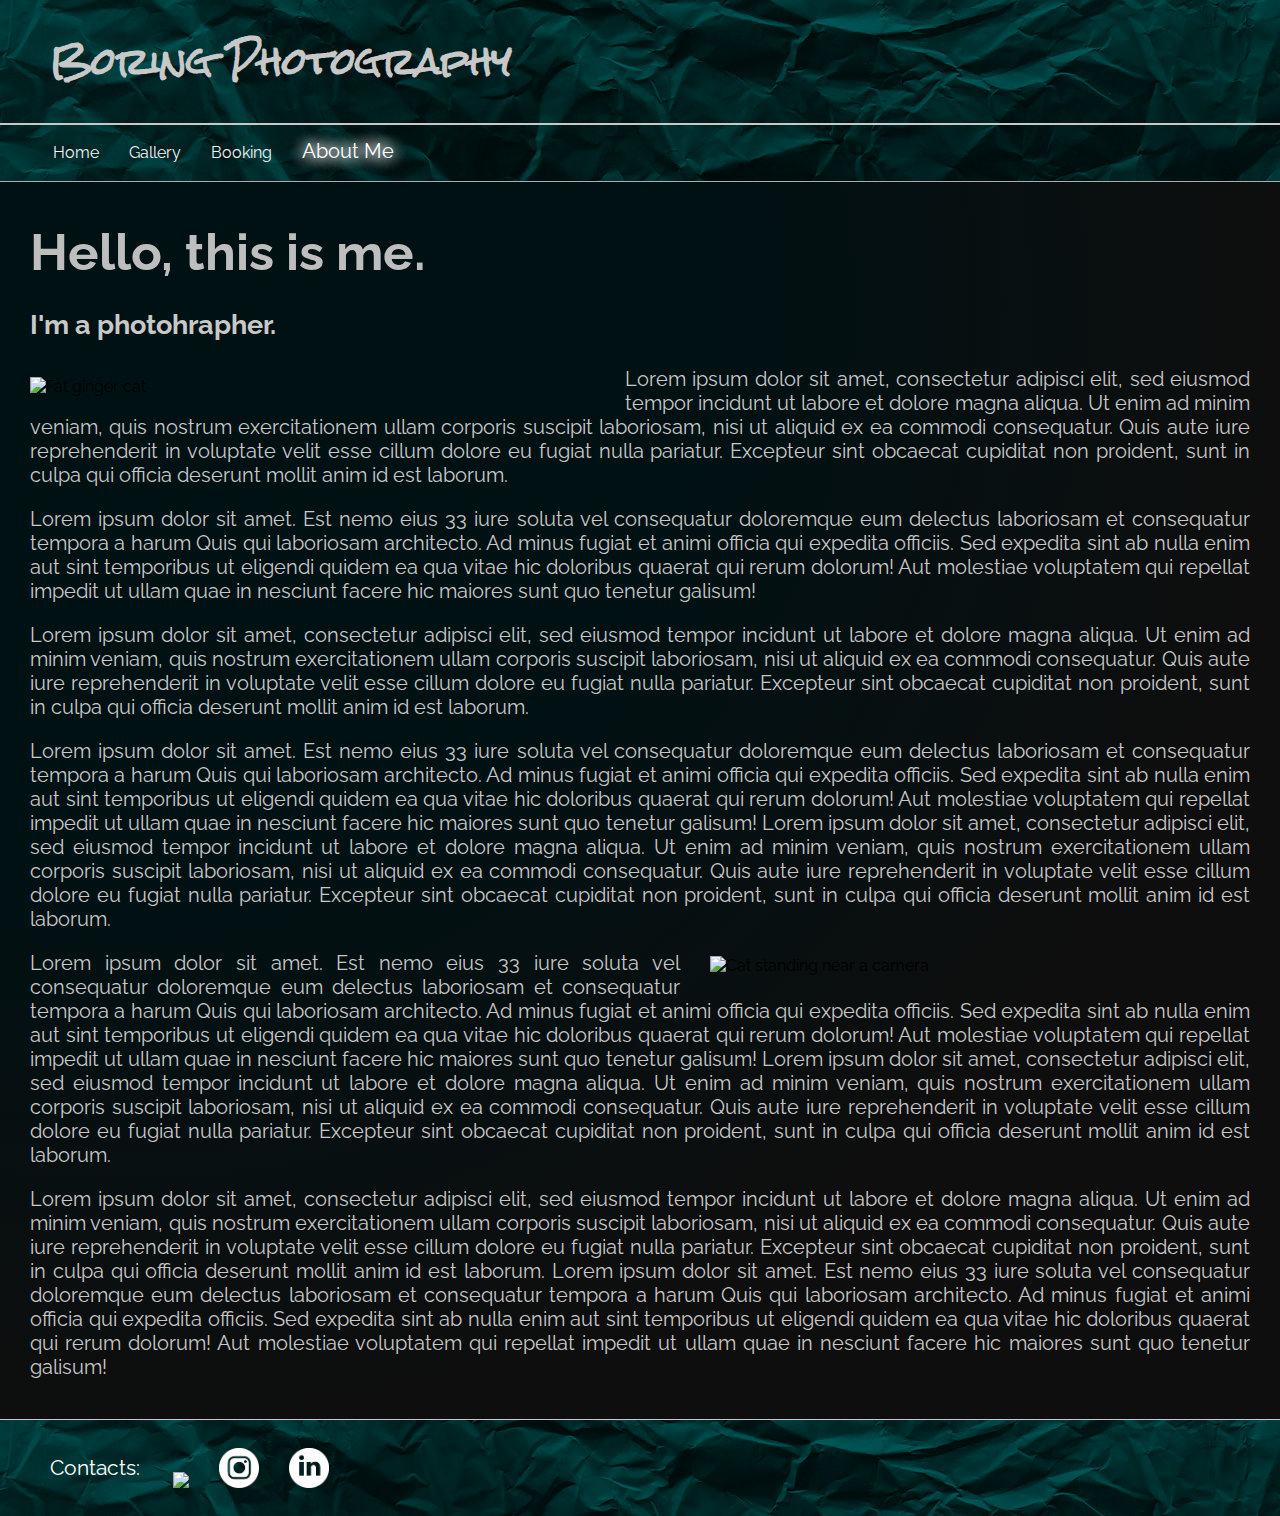
==== html/about.html @ 4187bdd8 "Commit through terminal" ====
<!DOCTYPE html>

<html>
  <head>
    <title>BP | About</title>
    <link rel="icon" type="image/x-icon" href="favicon.ico" />
    <meta
      name="This is the most boring photography page ever. I like cats too."
    />
    <link rel="stylesheet" href="/css/style.css" />
  </head>
  <body>
    <header>
      <h1>Boring Photography</h1>
      <nav>
        <ul>
          <li><a href="/index.html">Home</a></li>
          <li><a href="gallery.html">Gallery</a></li>
          <li><a href="booking.html">Booking</a></li>
          <li><a class="active" href="about.html">About Me</a></li>
        </ul>
      </nav>
    </header>
    <section class="about-main">
      <div class="about-title">
        <h1>Hello, this is me.</h1>
        <h3>I'm a photohrapher.</h3>
      </div>
      <div class="about-content">
        <img class="float-left" alt="Fat ginger cat" src="/img/8.PNG" />
        <p>
          Lorem ipsum dolor sit amet, consectetur adipisci elit, sed eiusmod
          tempor incidunt ut labore et dolore magna aliqua. Ut enim ad minim
          veniam, quis nostrum exercitationem ullam corporis suscipit
          laboriosam, nisi ut aliquid ex ea commodi consequatur. Quis aute iure
          reprehenderit in voluptate velit esse cillum dolore eu fugiat nulla
          pariatur. Excepteur sint obcaecat cupiditat non proident, sunt in
          culpa qui officia deserunt mollit anim id est laborum.
        </p>
        <p>
          Lorem ipsum dolor sit amet. Est nemo eius 33 iure soluta vel
          consequatur doloremque eum delectus laboriosam et consequatur tempora
          a harum Quis qui laboriosam architecto. Ad minus fugiat et animi
          officia qui expedita officiis. Sed expedita sint ab nulla enim aut
          sint temporibus ut eligendi quidem ea qua vitae hic doloribus quaerat
          qui rerum dolorum! Aut molestiae voluptatem qui repellat impedit ut
          ullam quae in nesciunt facere hic maiores sunt quo tenetur galisum!
        </p>
        <p>
          Lorem ipsum dolor sit amet, consectetur adipisci elit, sed eiusmod
          tempor incidunt ut labore et dolore magna aliqua. Ut enim ad minim
          veniam, quis nostrum exercitationem ullam corporis suscipit
          laboriosam, nisi ut aliquid ex ea commodi consequatur. Quis aute iure
          reprehenderit in voluptate velit esse cillum dolore eu fugiat nulla
          pariatur. Excepteur sint obcaecat cupiditat non proident, sunt in
          culpa qui officia deserunt mollit anim id est laborum.
        </p>
        <p>
          Lorem ipsum dolor sit amet. Est nemo eius 33 iure soluta vel
          consequatur doloremque eum delectus laboriosam et consequatur tempora
          a harum Quis qui laboriosam architecto. Ad minus fugiat et animi
          officia qui expedita officiis. Sed expedita sint ab nulla enim aut
          sint temporibus ut eligendi quidem ea qua vitae hic doloribus quaerat
          qui rerum dolorum! Aut molestiae voluptatem qui repellat impedit ut
          ullam quae in nesciunt facere hic maiores sunt quo tenetur galisum!
          Lorem ipsum dolor sit amet, consectetur adipisci elit, sed eiusmod
          tempor incidunt ut labore et dolore magna aliqua. Ut enim ad minim
          veniam, quis nostrum exercitationem ullam corporis suscipit
          laboriosam, nisi ut aliquid ex ea commodi consequatur. Quis aute iure
          reprehenderit in voluptate velit esse cillum dolore eu fugiat nulla
          pariatur. Excepteur sint obcaecat cupiditat non proident, sunt in
          culpa qui officia deserunt mollit anim id est laborum.
        </p>
      </div>
      <div class="about-content">
        <img
          class="float-right"
          alt="Cat standing near a camera"
          src="/img/9.PNG"
        />
        <p>
          Lorem ipsum dolor sit amet. Est nemo eius 33 iure soluta vel
          consequatur doloremque eum delectus laboriosam et consequatur tempora
          a harum Quis qui laboriosam architecto. Ad minus fugiat et animi
          officia qui expedita officiis. Sed expedita sint ab nulla enim aut
          sint temporibus ut eligendi quidem ea qua vitae hic doloribus quaerat
          qui rerum dolorum! Aut molestiae voluptatem qui repellat impedit ut
          ullam quae in nesciunt facere hic maiores sunt quo tenetur galisum!
          Lorem ipsum dolor sit amet, consectetur adipisci elit, sed eiusmod
          tempor incidunt ut labore et dolore magna aliqua. Ut enim ad minim
          veniam, quis nostrum exercitationem ullam corporis suscipit
          laboriosam, nisi ut aliquid ex ea commodi consequatur. Quis aute iure
          reprehenderit in voluptate velit esse cillum dolore eu fugiat nulla
          pariatur. Excepteur sint obcaecat cupiditat non proident, sunt in
          culpa qui officia deserunt mollit anim id est laborum.
        </p>
        <p>
          Lorem ipsum dolor sit amet, consectetur adipisci elit, sed eiusmod
          tempor incidunt ut labore et dolore magna aliqua. Ut enim ad minim
          veniam, quis nostrum exercitationem ullam corporis suscipit
          laboriosam, nisi ut aliquid ex ea commodi consequatur. Quis aute iure
          reprehenderit in voluptate velit esse cillum dolore eu fugiat nulla
          pariatur. Excepteur sint obcaecat cupiditat non proident, sunt in
          culpa qui officia deserunt mollit anim id est laborum. Lorem ipsum
          dolor sit amet. Est nemo eius 33 iure soluta vel consequatur
          doloremque eum delectus laboriosam et consequatur tempora a harum Quis
          qui laboriosam architecto. Ad minus fugiat et animi officia qui
          expedita officiis. Sed expedita sint ab nulla enim aut sint temporibus
          ut eligendi quidem ea qua vitae hic doloribus quaerat qui rerum
          dolorum! Aut molestiae voluptatem qui repellat impedit ut ullam quae
          in nesciunt facere hic maiores sunt quo tenetur galisum!
        </p>
      </div>
    </section>
    <footer>
      <p>Contacts:</p>
      <ul>
        <li>
          <a href="https://facebook.com" target="_blank"
            ><img src="\img\FB.png"
          /></a>
        </li>
        <li>
          <a href="https://instagram.com" target="_blank"
            ><img src="\img\IG.png"
          /></a>
        </li>
        <li>
          <a href="https://linkedin.com" target="_blank"
            ><img src="\img\IN.png"
          /></a>
        </li>
      </ul>
    </footer>
  </body>
</html>
---- css/style.css ----
@import url('https://fonts.googleapis.com/css2?family=Raleway:wght@100&family=Rock+Salt&display=swap');

*{
    box-sizing: border-box;
    font-family: Raleway;
}

html, body{
    margin: 0;
    padding: 0;
    background-color: rgb(17, 19, 19);
}
section img{
    flex-wrap: wrap;
    width: 700px;
}

nav ul{
    border-top: 2px solid rgb(200, 200, 200);
    padding-top: .7em;
    margin: 0;
}

:is(nav, footer) li{
    display: inline;
    padding: 10px;
}

:is(nav, footer) a{
    transition-duration: 0.4s;
    display: inline-block;
    padding: 3px;
    color: rgb(245, 245, 245);
    text-decoration: none;
}

:is(nav, footer) a:hover{
    text-shadow: 0 0 15px #FFF, 0 0 15px #FFF, 0 0 15px #FFF;
    padding-inline: 5px;
}

.active{
    color: #fff;
    font-size: 1.25em;
    text-shadow: 0 0 15px #FFF, 0 0 15px #FFF, 0 0 15px #FFF;
}


h1{
    cursor: default;
    color: rgb(190, 190, 190);
    font-size: 38pt;
    margin-inline: 30px;
}

header h1{
    font-family: Rock Salt;
    font-size: 26pt;
    cursor: default;
    stroke: none;
    margin: 0;
    padding-top: 20px;
    padding-bottom: 20px;
    padding-left: 50px;
    color: rgb(200, 200, 200);
}

header{
    border-bottom: 1px solid rgb(172, 172, 172);
}

header, footer{
    background-image: url("/img/cover.jpg");
    background-size: cover;
    background-blend-mode: hard-light;
    background-color: rgb(0, 196, 196);
    padding-bottom: 15px;
}

section p{
    font-size: 15pt;
    color:rgb(200, 200, 200);
    margin-inline: 30px;
    text-align: justify;
}

.pic{
    padding: 15px;
    transition: all ease-in-out .2s;
}

.pic:hover{
    transition: .3s;
    transition: all ease-in-out .2;
    scale: 98%;
}   

.main-container, .main-containerrev{
    display: flex;
    flex-flow: inline wrap;
    justify-content: space-between;
}

.main-container{
    background: linear-gradient(to left, #000000 25%, #001314 100%);
}
.main-containerrev{
    border-top: 0.5px solid rgb(172, 172, 172);
    border-bottom: 1px solid rgb(172, 172, 172);
    background: linear-gradient(to right, #000000 25%, #001314 100%);
    text-align: right;
    flex-flow: row-reverse;
}

footer{
    border-top: 1px solid rgb(200, 200, 200);
    padding-top: 25px;
    padding-bottom: 5px;
    display: flex;
    flex-flow: inline wrap;
    justify-content: flex-start;
}

footer img{
    width: 40px;
}

footer p{
    margin-top: 10px;
    color: #FFF;
    font-size: 16pt;    
    padding-left: 50px;
}

footer ul{
    padding-left: 20px;
    margin-top: 0;
}

/*gallery section below*/

.gallery{
    background: radial-gradient(#001213 50%, #000000 100%);
    display: flex;
    flex-flow: row wrap;
    justify-content: center;
    padding-bottom: 50px;
}

h3{
    color: rgb(200, 200, 200);
    text-align: left;
    font-size: 25pt;
    padding-left: 20px;
}

.gallery h3{
    margin-top: 25px;
    margin-bottom: 15px;
}

.gallery-item{
    padding-inline: 20px;
}

.gallery img{
    size: 500px;
}

.gallery p{
    margin: 0;
    padding: 20px;
    padding-bottom: 5px;
    text-align: left;
}

/*gallery preview section below*/

.preview-headl{
    display: flex;
    flex-flow: row wrap;
}

:is(.preview-headl, .about-main, .booking-title) h1{
    padding-top: 40px;
    margin-top: 0;
    margin-bottom: 0;
}

:is(.preview-headl, .about-main, .booking-title) h3{
    padding-left: 0;
    font-size: 20pt;
    margin-left: 30px;
}

.preview-headl h3{
    margin-left: 0;
    padding-left: 185px;
    font-style: italic;
}

.large-padding{
    margin-inline: 0;
    padding-inline: 185px;
}   

.preview-main{
    display: flex;
    flex-direction: column;
    justify-content: center;
    align-items: center;
    background: radial-gradient(#001213 50%, #0c0c0c 100%);
    padding-right: 50px; 
    padding-bottom: 50px;
}

.preview-main p{
    text-align: justify;
    color: rgb(200, 200, 200);
    font-size: 14pt;
    padding-bottom: 20px;
    margin-bottom: 0;
}

.preview-main img{
    display: flex;
    flex-wrap: wrap;
    width: 75%;
}

/*about me section below*/

.about-title{
    display: inline;
}

.float-left{
    float: left;
    padding-top: 10px;
    padding-inline: 30px;
    padding-bottom: 15px;
    width: 625px;
}

.float-right{
    float: right;
    padding-top: 5px;
    padding-inline: 30px;
    padding-bottom: 15px;
    width: 600px;
}

.about-main p{
    margin-left: 30px;
    margin-bottom: 0;
}

.about-main{
    background-image: radial-gradient(farthest-side at 10% 10%, #001113 50%, #0e0e0e 100%);
    padding-bottom: 40px;
}

/*booking section below*/

.booking-section{
    background: radial-gradient(#001213 50%, #0c0c0c 100%);
    padding-bottom: 75px;
}

.booking-title{
    display: inline;
    text-align: center;
}

.booking-title h3{
    margin-left: 0;
    text-align: center;
}

.form-box{
    width: 500px;
    background: rgba(68, 68, 68, 0.1);
    margin: auto;
    padding: 50px 0;
    color: #fff;
    box-shadow: 0 0 20px 2px rgba(0, 0, 0, 0.1);
}

.form-box h1{
    text-align: center;
    margin-bottom: 40px;
}

.input-box{
    width: 80%;
    border-bottom: 1px solid #fff;
    margin-left: 50px;
    margin-bottom: 10px;
    padding-top: 20px;
    padding-bottom: 5px;
}

.input-box input{
    width: 90%;
    border: none;
    outline: none;
    background: transparent;
    color: white;
}

::placeholder{
    color:rgb(223, 223, 223);
}

.booking-secion i{
    text-indent: 20%;
}

.register-button{
    margin-left: 50px;
    margin-top: 30px;
    width: 80%;
    display: block;
    outline: none;
    padding: 10px 0;
    border: 1px solid #fff;
    cursor: pointer;
    background: transparent;
    color: #fff;
    font-size: 16px; 
}

.form-box a{
    width: 80%;
    display: block;
    outline: none;
    color: #fff;
    font-size: 12px;
    text-align: center;
    text-decoration: none;
}

/*thank you section below*/

.thank-you{
    padding-top: 150px;
    height: 100vh;
    width: 100vw;
    background-image: radial-gradient(farthest-side at 10% 10%, #001a1d 50%, #0e0e0e 100%);
}

.thank-you h1, .thank-you h3{
    text-align: center;
}
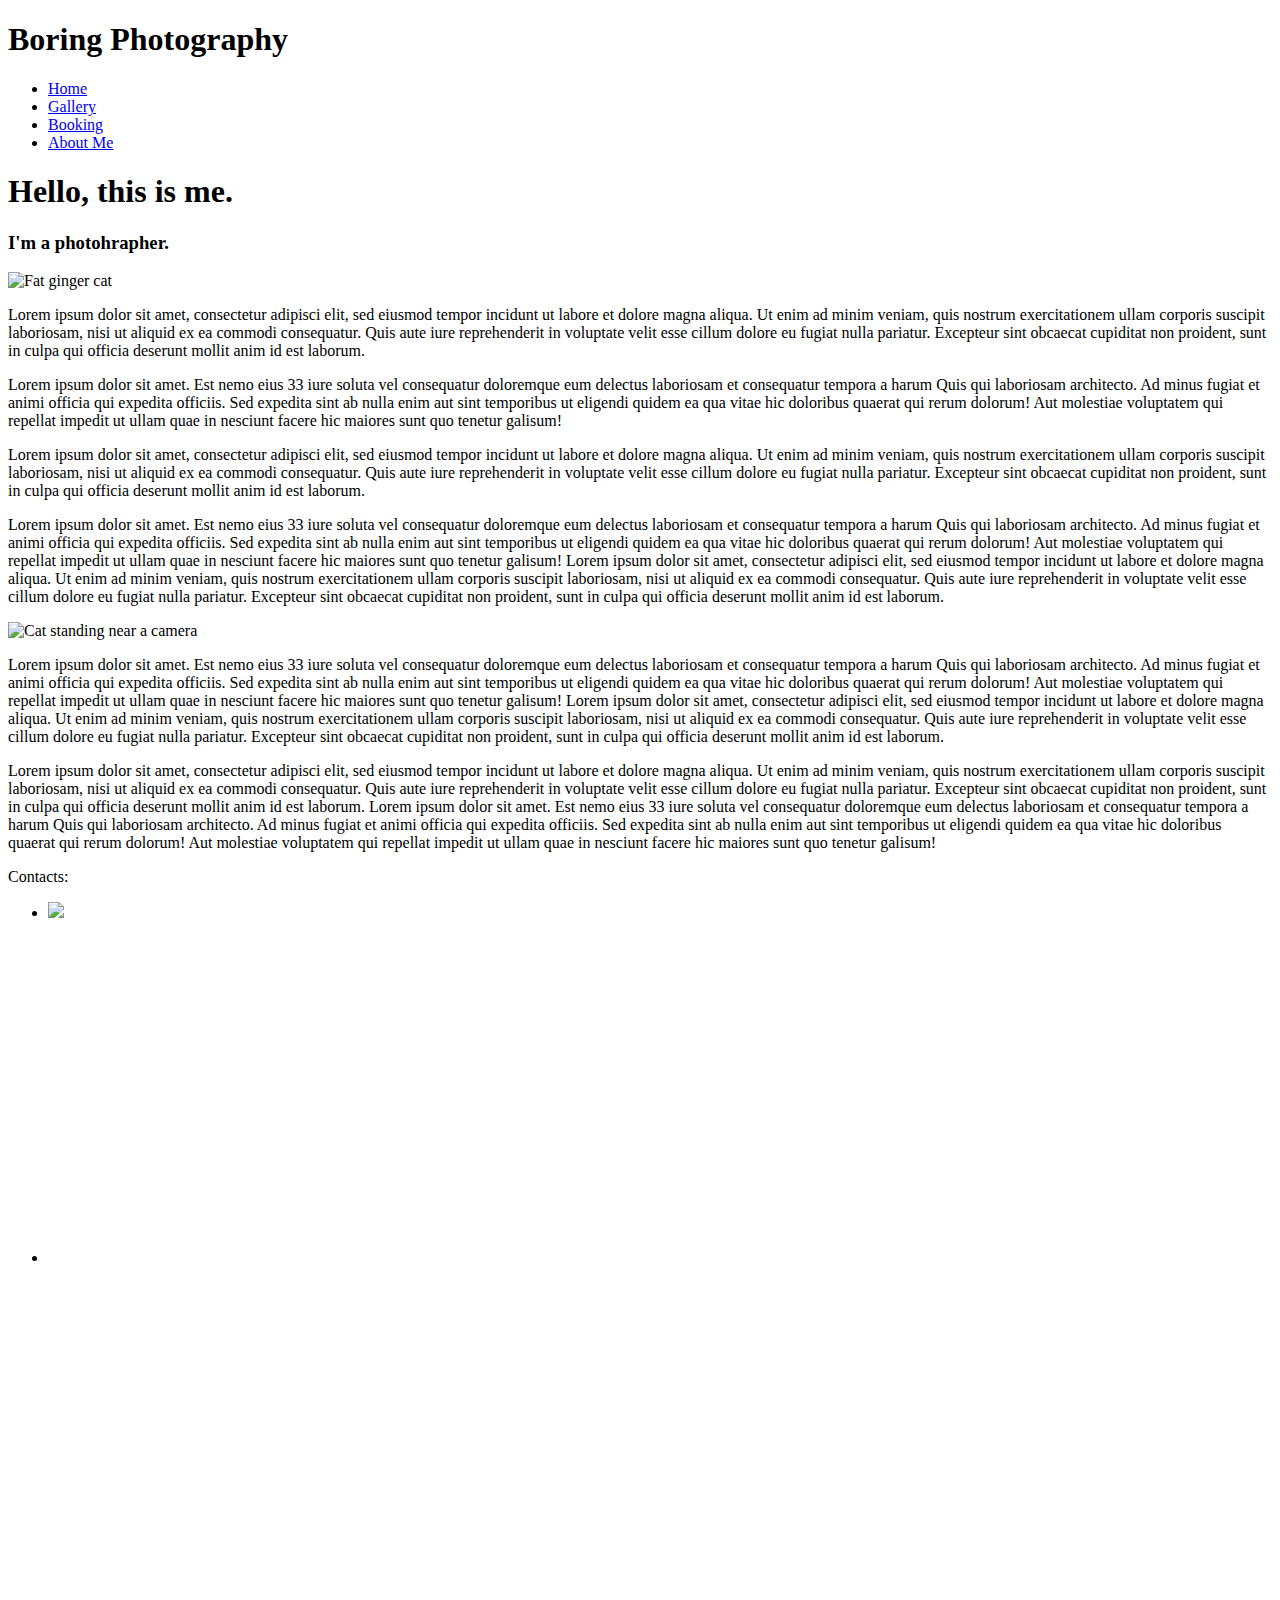
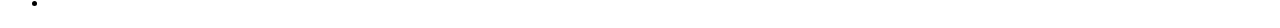
==== commit b7e0a302: "Update about.html" ====
--- a/html/about.html
+++ b/html/about.html
@@ -7,7 +7,7 @@
     <meta
       name="This is the most boring photography page ever. I like cats too."
     />
-    <link rel="stylesheet" href="/css/style.css" />
+    <link rel="stylesheet" href="./css/style.css" />
   </head>
   <body>
     <header>
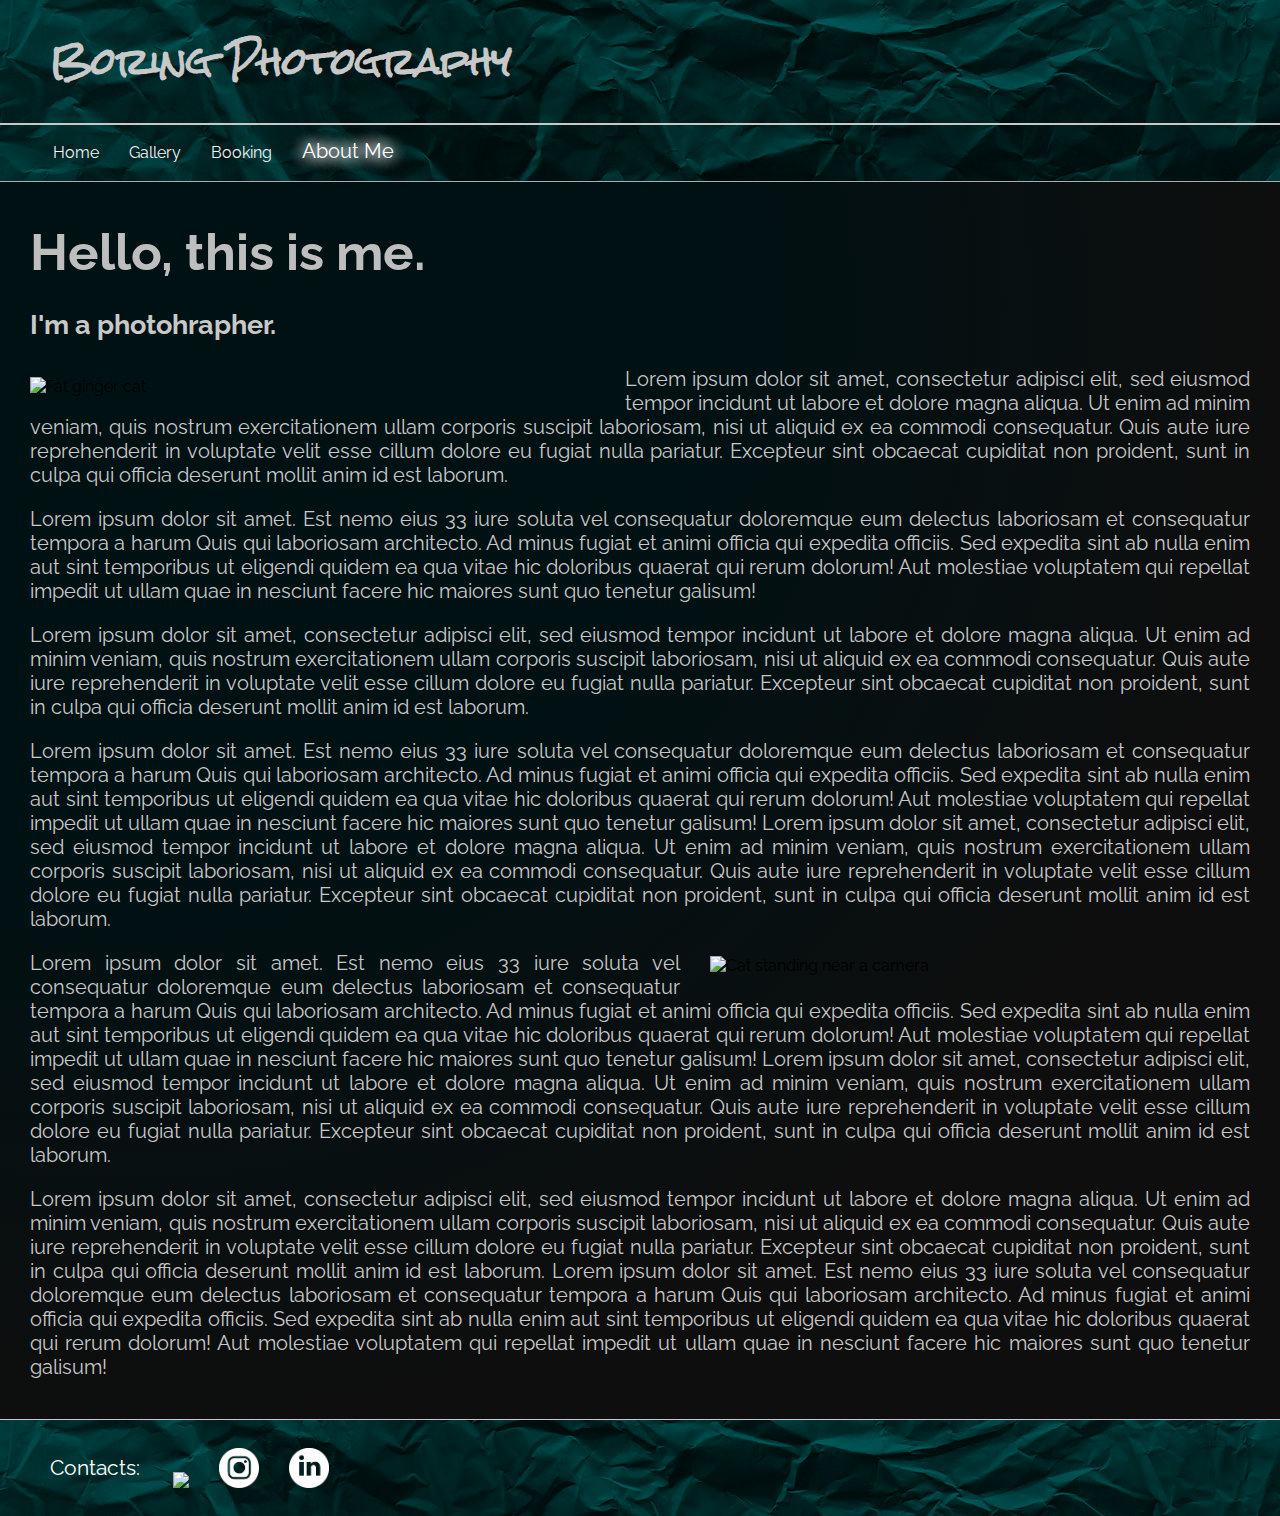
==== commit 02ae2dbb: "Update about.html" ====
--- a/html/about.html
+++ b/html/about.html
@@ -7,7 +7,7 @@
     <meta
       name="This is the most boring photography page ever. I like cats too."
     />
-    <link rel="stylesheet" href="./css/style.css" />
+    <link rel="stylesheet" href="/css/style.css" />
   </head>
   <body>
     <header>
--- a/css/style.css
+++ b/css/style.css
@@ -0,0 +1,354 @@
+@import url('https://fonts.googleapis.com/css2?family=Raleway:wght@100&family=Rock+Salt&display=swap');
+
+*{
+    box-sizing: border-box;
+    font-family: Raleway;
+}
+
+html, body{
+    margin: 0;
+    padding: 0;
+    background-color: rgb(17, 19, 19);
+}
+section img{
+    flex-wrap: wrap;
+    width: 700px;
+}
+
+nav ul{
+    border-top: 2px solid rgb(200, 200, 200);
+    padding-top: .7em;
+    margin: 0;
+}
+
+:is(nav, footer) li{
+    display: inline;
+    padding: 10px;
+}
+
+:is(nav, footer) a{
+    transition-duration: 0.4s;
+    display: inline-block;
+    padding: 3px;
+    color: rgb(245, 245, 245);
+    text-decoration: none;
+}
+
+:is(nav, footer) a:hover{
+    text-shadow: 0 0 15px #FFF, 0 0 15px #FFF, 0 0 15px #FFF;
+    padding-inline: 5px;
+}
+
+.active{
+    color: #fff;
+    font-size: 1.25em;
+    text-shadow: 0 0 15px #FFF, 0 0 15px #FFF, 0 0 15px #FFF;
+}
+
+
+h1{
+    cursor: default;
+    color: rgb(190, 190, 190);
+    font-size: 38pt;
+    margin-inline: 30px;
+}
+
+header h1{
+    font-family: Rock Salt;
+    font-size: 26pt;
+    cursor: default;
+    stroke: none;
+    margin: 0;
+    padding-top: 20px;
+    padding-bottom: 20px;
+    padding-left: 50px;
+    color: rgb(200, 200, 200);
+}
+
+header{
+    border-bottom: 1px solid rgb(172, 172, 172);
+}
+
+header, footer{
+    background-image: url("/img/cover.jpg");
+    background-size: cover;
+    background-blend-mode: hard-light;
+    background-color: rgb(0, 196, 196);
+    padding-bottom: 15px;
+}
+
+section p{
+    font-size: 15pt;
+    color:rgb(200, 200, 200);
+    margin-inline: 30px;
+    text-align: justify;
+}
+
+.pic{
+    padding: 15px;
+    transition: all ease-in-out .2s;
+}
+
+.pic:hover{
+    transition: .3s;
+    transition: all ease-in-out .2;
+    scale: 98%;
+}   
+
+.main-container, .main-containerrev{
+    display: flex;
+    flex-flow: inline wrap;
+    justify-content: space-between;
+}
+
+.main-container{
+    background: linear-gradient(to left, #000000 25%, #001314 100%);
+}
+.main-containerrev{
+    border-top: 0.5px solid rgb(172, 172, 172);
+    border-bottom: 1px solid rgb(172, 172, 172);
+    background: linear-gradient(to right, #000000 25%, #001314 100%);
+    text-align: right;
+    flex-flow: row-reverse;
+}
+
+footer{
+    border-top: 1px solid rgb(200, 200, 200);
+    padding-top: 25px;
+    padding-bottom: 5px;
+    display: flex;
+    flex-flow: inline wrap;
+    justify-content: flex-start;
+}
+
+footer img{
+    width: 40px;
+}
+
+footer p{
+    margin-top: 10px;
+    color: #FFF;
+    font-size: 16pt;    
+    padding-left: 50px;
+}
+
+footer ul{
+    padding-left: 20px;
+    margin-top: 0;
+}
+
+/*gallery section below*/
+
+.gallery{
+    background: radial-gradient(#001213 50%, #000000 100%);
+    display: flex;
+    flex-flow: row wrap;
+    justify-content: center;
+    padding-bottom: 50px;
+}
+
+h3{
+    color: rgb(200, 200, 200);
+    text-align: left;
+    font-size: 25pt;
+    padding-left: 20px;
+}
+
+.gallery h3{
+    margin-top: 25px;
+    margin-bottom: 15px;
+}
+
+.gallery-item{
+    padding-inline: 20px;
+}
+
+.gallery img{
+    size: 500px;
+}
+
+.gallery p{
+    margin: 0;
+    padding: 20px;
+    padding-bottom: 5px;
+    text-align: left;
+}
+
+/*gallery preview section below*/
+
+.preview-headl{
+    display: flex;
+    flex-flow: row wrap;
+}
+
+:is(.preview-headl, .about-main, .booking-title) h1{
+    padding-top: 40px;
+    margin-top: 0;
+    margin-bottom: 0;
+}
+
+:is(.preview-headl, .about-main, .booking-title) h3{
+    padding-left: 0;
+    font-size: 20pt;
+    margin-left: 30px;
+}
+
+.preview-headl h3{
+    margin-left: 0;
+    padding-left: 185px;
+    font-style: italic;
+}
+
+.large-padding{
+    margin-inline: 0;
+    padding-inline: 185px;
+}   
+
+.preview-main{
+    display: flex;
+    flex-direction: column;
+    justify-content: center;
+    align-items: center;
+    background: radial-gradient(#001213 50%, #0c0c0c 100%);
+    padding-right: 50px; 
+    padding-bottom: 50px;
+}
+
+.preview-main p{
+    text-align: justify;
+    color: rgb(200, 200, 200);
+    font-size: 14pt;
+    padding-bottom: 20px;
+    margin-bottom: 0;
+}
+
+.preview-main img{
+    display: flex;
+    flex-wrap: wrap;
+    width: 75%;
+}
+
+/*about me section below*/
+
+.about-title{
+    display: inline;
+}
+
+.float-left{
+    float: left;
+    padding-top: 10px;
+    padding-inline: 30px;
+    padding-bottom: 15px;
+    width: 625px;
+}
+
+.float-right{
+    float: right;
+    padding-top: 5px;
+    padding-inline: 30px;
+    padding-bottom: 15px;
+    width: 600px;
+}
+
+.about-main p{
+    margin-left: 30px;
+    margin-bottom: 0;
+}
+
+.about-main{
+    background-image: radial-gradient(farthest-side at 10% 10%, #001113 50%, #0e0e0e 100%);
+    padding-bottom: 40px;
+}
+
+/*booking section below*/
+
+.booking-section{
+    background: radial-gradient(#001213 50%, #0c0c0c 100%);
+    padding-bottom: 75px;
+}
+
+.booking-title{
+    display: inline;
+    text-align: center;
+}
+
+.booking-title h3{
+    margin-left: 0;
+    text-align: center;
+}
+
+.form-box{
+    width: 500px;
+    background: rgba(68, 68, 68, 0.1);
+    margin: auto;
+    padding: 50px 0;
+    color: #fff;
+    box-shadow: 0 0 20px 2px rgba(0, 0, 0, 0.1);
+}
+
+.form-box h1{
+    text-align: center;
+    margin-bottom: 40px;
+}
+
+.input-box{
+    width: 80%;
+    border-bottom: 1px solid #fff;
+    margin-left: 50px;
+    margin-bottom: 10px;
+    padding-top: 20px;
+    padding-bottom: 5px;
+}
+
+.input-box input{
+    width: 90%;
+    border: none;
+    outline: none;
+    background: transparent;
+    color: white;
+}
+
+::placeholder{
+    color:rgb(223, 223, 223);
+}
+
+.booking-secion i{
+    text-indent: 20%;
+}
+
+.register-button{
+    margin-left: 50px;
+    margin-top: 30px;
+    width: 80%;
+    display: block;
+    outline: none;
+    padding: 10px 0;
+    border: 1px solid #fff;
+    cursor: pointer;
+    background: transparent;
+    color: #fff;
+    font-size: 16px; 
+}
+
+.form-box a{
+    width: 80%;
+    display: block;
+    outline: none;
+    color: #fff;
+    font-size: 12px;
+    text-align: center;
+    text-decoration: none;
+}
+
+/*thank you section below*/
+
+.thank-you{
+    padding-top: 150px;
+    height: 100vh;
+    width: 100vw;
+    background-image: radial-gradient(farthest-side at 10% 10%, #001a1d 50%, #0e0e0e 100%);
+}
+
+.thank-you h1, .thank-you h3{
+    text-align: center;
+}